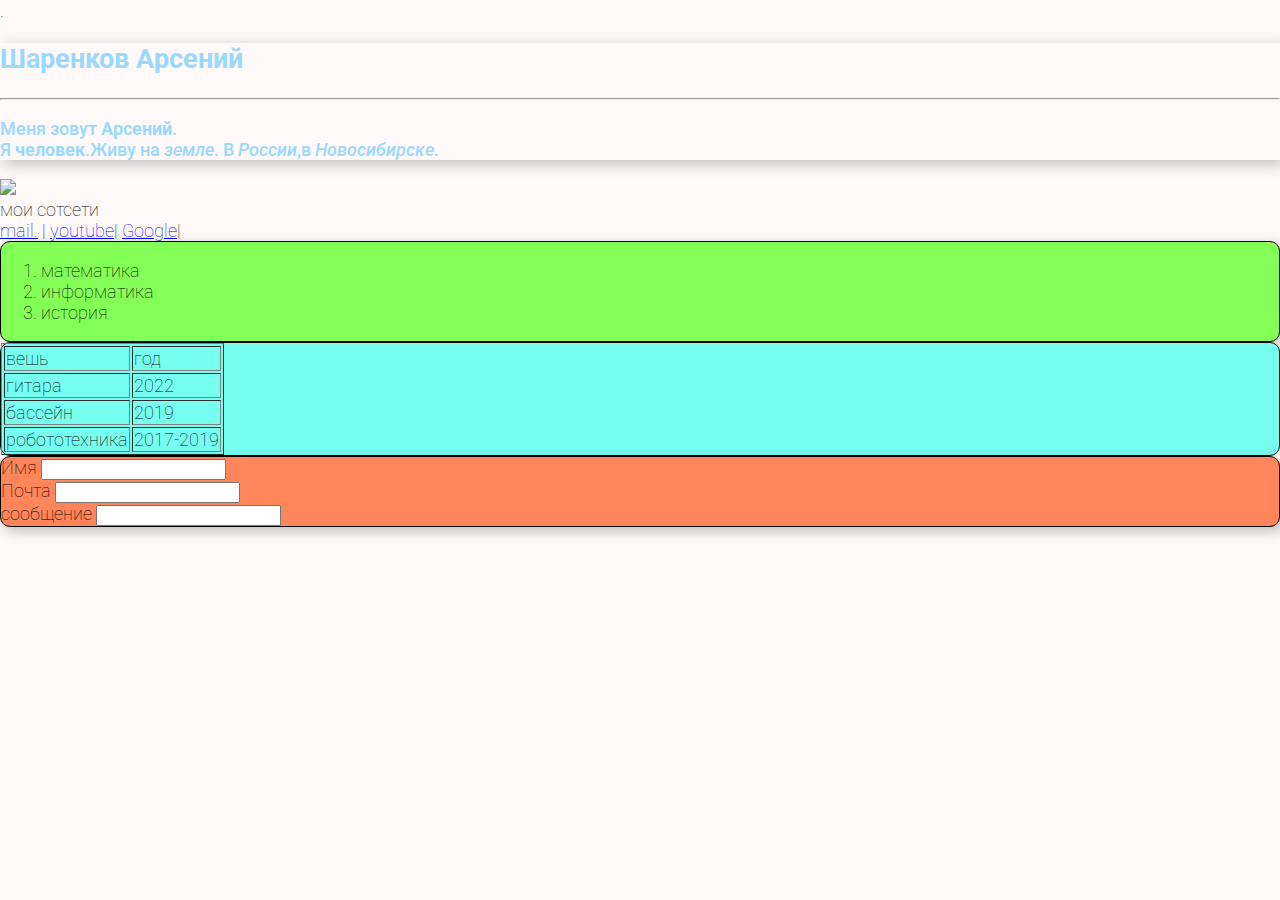
==== index.html @ 6d403d57 "Rename indexs.html to index.html" ====
<!DOCTYPE html>
<html lang="en">

<head>

  <link rel="stylesheet" href="file.css">.
  <meta charset="UTF-8">
  <meta http-equiv="X-UA-Compatible" content="IE=edge">
  <meta name="viewport" content="width=device-width, initial-scale=1.0">
  <title>мой сайт</title>
</head>

<body>
  <div class="container ">
  <div class="inf">
    <h2> Шаренков Арсений </h2>
    <hr>
    <p> Меня зовут <strong>Арсений</strong>.
      <br>
      Я <strong> человек</strong>.Живу на <em>земле</em>. В <em>России</em>,в <em>Новосибирске</em>.
    </p>
  </div>
    <img src="https://images.wallpaperscraft.ru/image/single/vozdushnyj_sharik_ruka_krysha_143064_240x320.jpg">
    <br>
    мои сотсети<br>
    <div class="url">
    <a href="https://mail.google.com" target="_blank">mail.</a> |
    <a href="https://www.youtube.com" target="_blank">youtube</a>|
    <a href="https://www.google.com" target="_blank">Google</a>|
  </div>
  
  <div class="pred" class="card">

    <ol>
      <li> математика </li>
      <li>
        информатика
      </li>
      <li> история </li>
    </ol>
  </div>
  <div class="zan" class="card">
    <table border=1>
      <tr>
        <td> вешь </td>
        <td> год </td>
      </tr>
      <tr>
        <td>гитара </td>
        <td> 2022 </td>
      </tr>
      <tr>
        <td>бассейн </td>
        <td> 2019 </td>
      </tr>
      <td>робототехника </td>
      <td> 2017-2019 </td>
    </table>
  </div>
  


  <div class="svas"class="card">
    <div>
      <label for="text">Имя</label>
      <input type="text" id="text">
    </div>

    <div>
      <label for="email">Почта</label>
      <input type="email" id="email">
    </div>
    <div>
      <label for="text">сообщение</label>
      <input type="text" id="text">
    </div>
  </div>
</div>

</body>

</html>
---- file.css ----
@import url('https://fonts.googleapis.com/css2?family=Roboto&display=swap');
body{
	font-family: 'Roboto', sans-serif;
    font-weight:lighter;
    font-size:large;
    background-color: #fff6f6ab;
    margin: auto;
    max-width: 400 px;
}
.inf {font-style:inherit;
     font-weight :500;
     color:rgb(153, 216, 255);
     box-shadow: 4px 4px 14px rgba(0, 0, 0, 0.25);
}          
.svas{
    border: 1px solid ;
    background-color:rgb(255, 134, 90);
    border-radius: 10px ;  
    box-shadow: 4px 4px 14px rgba(0, 0, 0, 0.25);
}

.zan{
    border: 1px solid;
    background-color:rgb(118, 255, 241);
    border-radius: 10px ;  
}
.pred{
    border: 1px solid;
    background-color:rgb(132, 255, 87);
    border-radius: 10px ;  
    box-shadow: 4px 4px 14px rgba(0, 0, 0, 0.25);
}

.card{
    margin: 10px 0px 10px 0px;
    padding: 1em;
}
.url a:hover{
color: rgb(255, 0, 0);
}
.url a:active{
    color: black;
    }
    
.url a:visited
{
  color: rgb(0, 255, 234);
        }
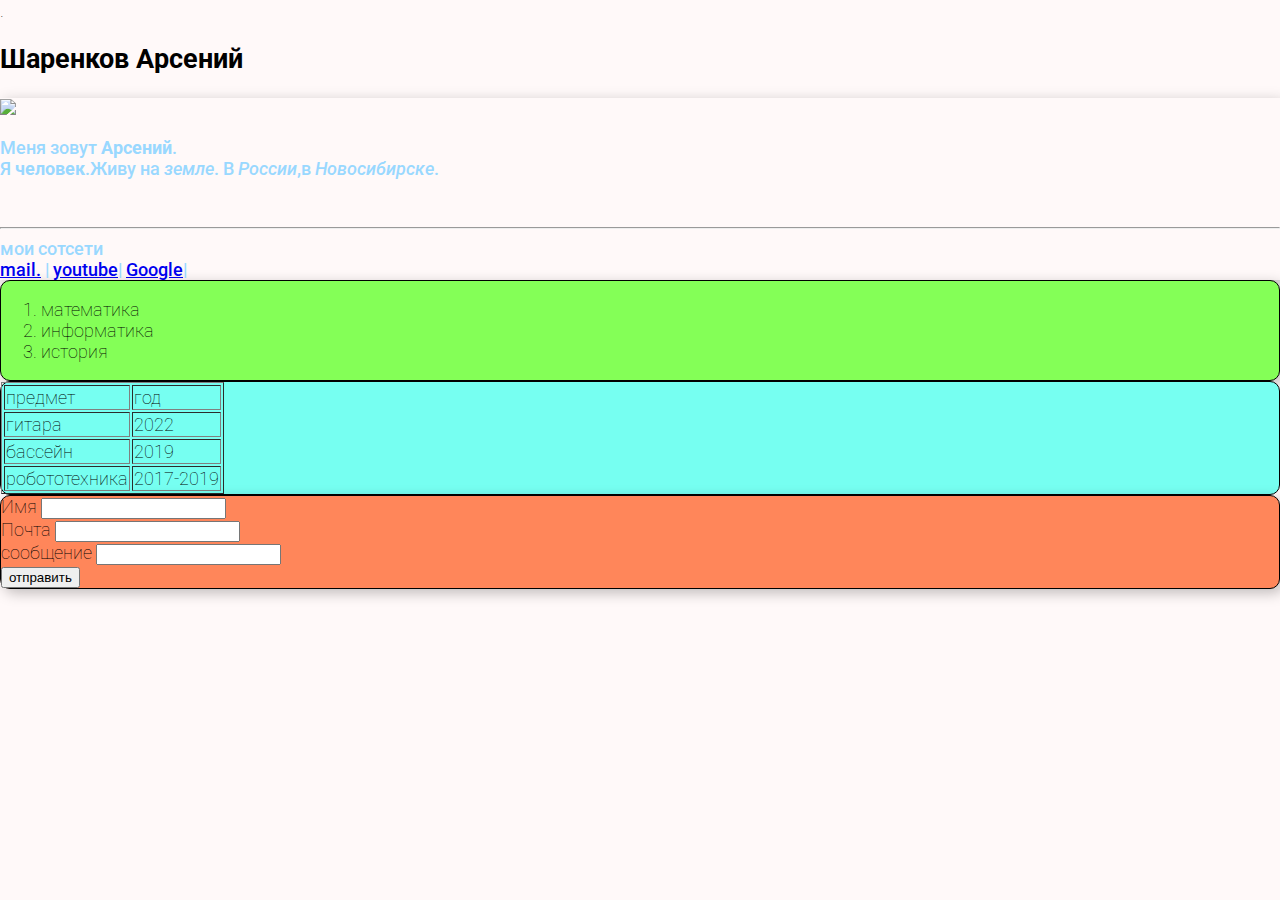
==== commit 8b7c40e9: "Update index.html" ====
--- a/index.html
+++ b/index.html
@@ -12,70 +12,81 @@
 
 <body>
   <div class="container ">
-  <div class="inf">
     <h2> Шаренков Арсений </h2>
-    <hr>
-    <p> Меня зовут <strong>Арсений</strong>.
+    <div class="inf">
+
+      <div class="text">
+        <div class="photo">
+          <img src="https://funart.pro/uploads/posts/2021-03/1617066759_31-p-oboi-priroda-vodopad-34.jpg">
+        </div>
+        <p> Меня зовут <strong>Арсений</strong>.
+          <br>
+          Я <strong> человек</strong>.Живу на <em>земле</em>. В <em>России</em>,в <em>Новосибирске</em>.
+        </p>
+      </div>
       <br>
-      Я <strong> человек</strong>.Живу на <em>земле</em>. В <em>России</em>,в <em>Новосибирске</em>.
-    </p>
-  </div>
-    <img src="https://images.wallpaperscraft.ru/image/single/vozdushnyj_sharik_ruka_krysha_143064_240x320.jpg">
-    <br>
-    мои сотсети<br>
-    <div class="url">
-    <a href="https://mail.google.com" target="_blank">mail.</a> |
-    <a href="https://www.youtube.com" target="_blank">youtube</a>|
-    <a href="https://www.google.com" target="_blank">Google</a>|
-  </div>
-  
-  <div class="pred" class="card">
+      <hr>
+      
+      мои сотсети<br>
+      <div class="url">
+        <a href="https://mail.google.com" target="_blank">mail.</a> |
+        <a href="https://www.youtube.com" target="_blank">youtube</a>|
+        <a href="https://www.google.com" target="_blank">Google</a>|
+      </div>
+    </div>
 
-    <ol>
-      <li> математика </li>
-      <li>
-        информатика
-      </li>
-      <li> история </li>
-    </ol>
-  </div>
-  <div class="zan" class="card">
-    <table border=1>
-      <tr>
-        <td> вешь </td>
-        <td> год </td>
-      </tr>
-      <tr>
-        <td>гитара </td>
-        <td> 2022 </td>
-      </tr>
-      <tr>
-        <td>бассейн </td>
-        <td> 2019 </td>
-      </tr>
-      <td>робототехника </td>
-      <td> 2017-2019 </td>
-    </table>
-  </div>
-  
+    <div class="pred" class="card">
+
+      <ol>
+        <li> математика </li>
+        <li>
+          информатика
+        </li>
+        <li> история </li>
+      </ol>
+    </div>
+    <div class="zan" class="card">
+      <table border=1>
+        <tr>
+          <td> предмет </td>
+          <td> год </td>
+        </tr>
+        <tr>
+          <td>гитара </td>
+          <td> 2022 </td>
+        </tr>
+        <tr>
+          <td>бассейн </td>
+          <td> 2019 </td>
+        </tr>
+        <td>робототехника </td>
+        <td> 2017-2019 </td>
+      </table>
+    </div>
 
 
-  <div class="svas"class="card">
-    <div>
-      <label for="text">Имя</label>
-      <input type="text" id="text">
-    </div>
 
-    <div>
-      <label for="email">Почта</label>
-      <input type="email" id="email">
-    </div>
-    <div>
-      <label for="text">сообщение</label>
-      <input type="text" id="text">
+    <div class="svas" class="card">
+      <div>
+        <label for="text">Имя</label>
+        <input type="text" id="text">
+      </div>
+
+      <div>
+        <label for="email">Почта</label>
+        <input type="email" id="email">
+      </div>
+      <div>
+        <label for="text">сообщение</label>
+        <input type="text" id="text">
+      </div>
+      <div class="btn">
+       <button>
+         отправить
+       </button>
+      </div>
     </div>
   </div>
-</div>
 
 </body>
 
